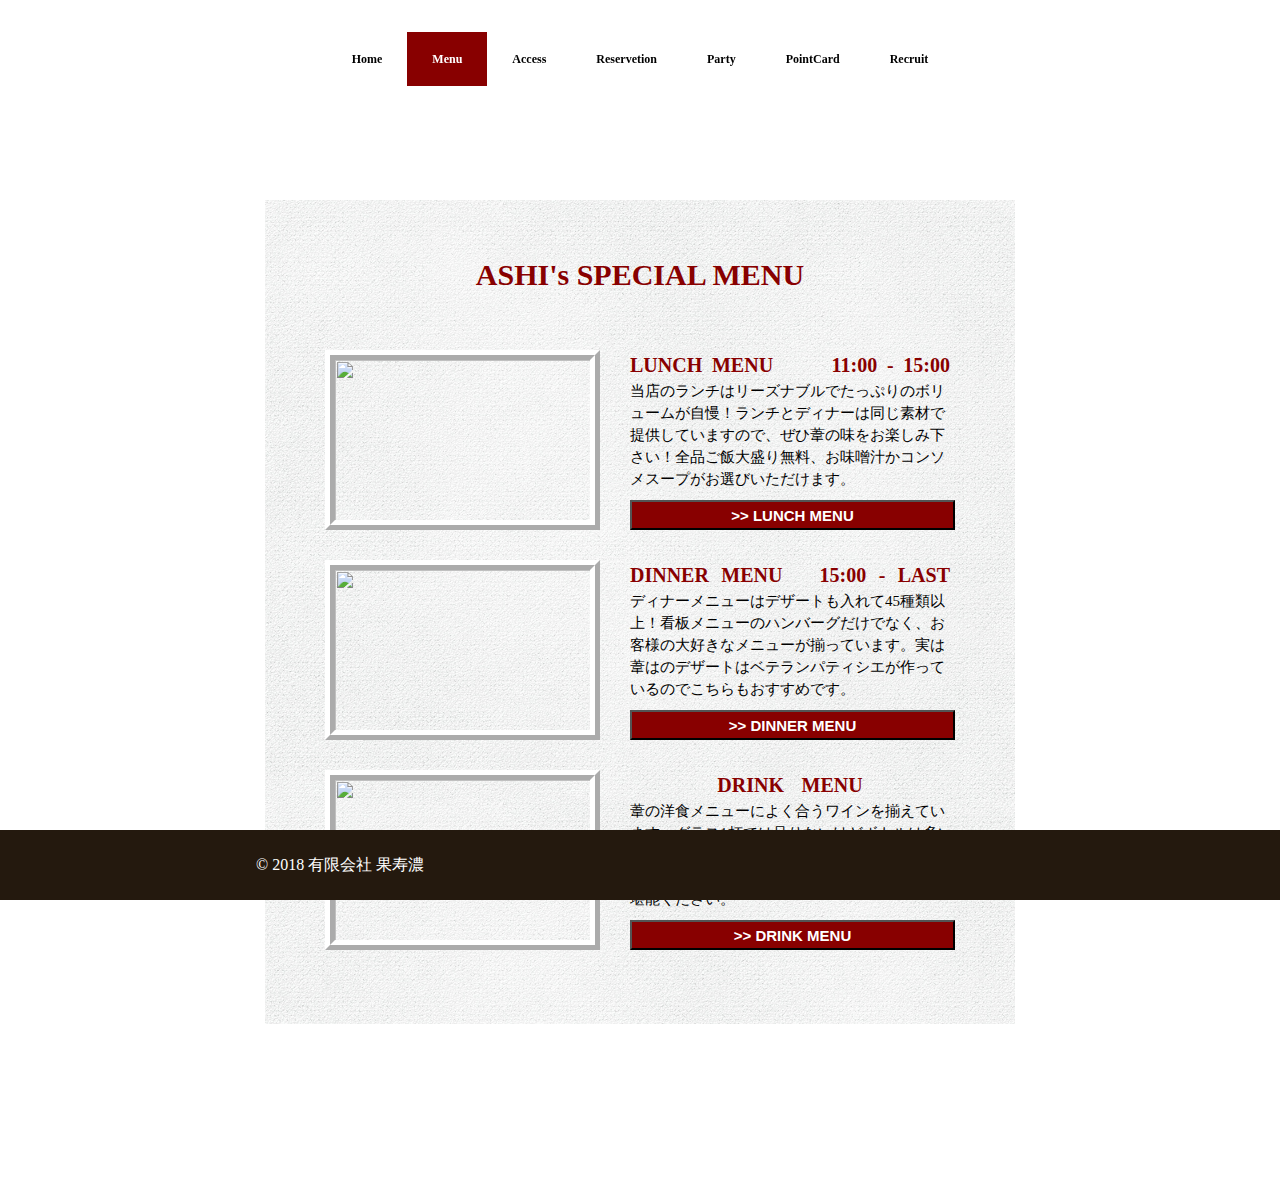
==== index.html @ 5d582c76 "Update index.html" ====
<!DOCTYPE html>
<html>

<head>
  <meta charset="utf-8">
  <meta name="viewport" content="width=dvice-width,initial-scale=1.0">
  <style type="text/css">
  <!--a:link { color:black; text-decoration:none }a:visited { color:black; text-decoration:none }-->
  </style>
  <link rel="stylesheet" href="responsive.css">
  <title>ハンバーグレストラン葦</title>
  <link rel="stylesheet" href="menu.css">
  <script src="https://ajax.googleapis.com/ajax/libs/jquery/2.1.4/jquery.min.js"></script>
</head>

<body>
  <header>
    <div class="header-top">
      <a href="https://me76210356ltkm5.github.io/ideal-machine/" style="text-decoration:none" class="Home-tag tag">Home</a><a class="Select-tag">Menu</a><a href="https://me76210356ltkm5.github.io/ideal-machine#sixth" class="Access-tag tag">Access</a><a href="https://me76210356ltkm5.github.io/ideal-machine#seventh" class="Reservation-tag tag">Reservetion</a><a href="https://me76210356ltkm5.github.io/ideal-machine3/" class="tag">Party</a><a class="tag">PointCard</a><a href="https://me76210356ltkm5.github.io/ideal-machine#ninth" class="Recruit-tag tag">Recruit</a>
    </div>
  </header>
  <div class="main-wrapper">
    <div class="main-container">
      <h1>ASHI's SPECIAL MENU</h1>
      <div class="menu-wrapper">
        <img class="menu-image" src="https://static.wixstatic.com/media/403c3a_d5fbd3d0e11a405d96cb53c65caec1c6~mv2_d_2000_1331_s_2.jpg/v1/fill/w_320,h_208,al_c,q_80,usm_0.66_1.00_0.01/403c3a_d5fbd3d0e11a405d96cb53c65caec1c6~mv2_d_2000_1331_s_2.webp">
        <div class="menu-letter">
          <h3>LUNCH&nbsp;MENU&nbsp;&nbsp;&nbsp;&nbsp;&nbsp;&nbsp;11:00&nbsp;-&nbsp;15:00&nbsp;</h3>
          <p>当店のランチはリーズナブルでたっぷりのボリュームが自慢！ランチとディナーは同じ素材で提供していますので、ぜひ葦の味をお楽しみ下さい！全品ご飯大盛り無料、お味噌汁かコンソメスープがお選びいただけます。</p>
          <input class="btn" type="submit" value=">> LUNCH MENU">
        </div>
      </div>
      <div class="menu-wrapper">
        <img class="menu-image" src="https://static.wixstatic.com/media/403c3a_21e6b94a18cb49eb95e8a8c329b06b4b~mv2_d_2500_1663_s_2.jpg/v1/crop/x_0,y_4,w_2500,h_1654/fill/w_320,h_208,al_c,q_80,usm_0.66_1.00_0.01/403c3a_21e6b94a18cb49eb95e8a8c329b06b4b~mv2_d_2500_1663_s_2.webp">
        <div class="menu-letter">
          <h3>DINNER&nbsp;MENU&nbsp;&nbsp;&nbsp;15:00&nbsp;-&nbsp;LAST&nbsp;</h3>
          <p>ディナーメニューはデザートも入れて45種類以上！看板メニューのハンバーグだけでなく、お客様の大好きなメニューが揃っています。実は葦はのデザートはベテランパティシエが作っているのでこちらもおすすめです。</p>
          <input class="btn" type="submit" value=">> DINNER MENU">
        </div>
      </div>
      <div class="menu-wrapper">
        <img class="menu-image" src="https://static.wixstatic.com/media/403c3a_50f735859c6244088e51711918d86601~mv2_d_2500_1663_s_2.jpg/v1/crop/x_0,y_4,w_2500,h_1654/fill/w_320,h_208,al_c,q_80,usm_0.66_1.00_0.01/403c3a_50f735859c6244088e51711918d86601~mv2_d_2500_1663_s_2.webp">
        <div class="menu-letter">
          <h3>&nbsp;&nbsp;&nbsp;&nbsp;&nbsp;DRINK&nbsp;MENU&nbsp;&nbsp;&nbsp;&nbsp;&nbsp;&nbsp;</h3>
          <p>葦の洋食メニューによく合うワインを揃えています。グラス1杯では足りないけどボトルは多いし...というときはカラフェがおすすめです。​食後は是非葦オリジナルブレンドのコーヒーをご堪能ください。</p>
          <input class="btn" type="submit" value=">> DRINK MENU">
        </div>
      </div>

    </div>
  </div>


    <footer>
      <div class="footer-logo">© 2018 有限会社 果寿濃</div>
    </footer>
    <script src="menu.js"></script>
</body>
</html>
---- menu.css ----
html, body, div, span, applet, object, iframe,
h1, h2, h3, h4, h5, h6, p, blockquote, pre,
a, abbr, acronym, address, big, cite, code,
del, dfn, em, img, ins, kbd, q, s, samp,
small, strike, strong, sub, sup, tt, var,
b, u, i, center,
dl, dt, dd, ol, ul, li,
fieldset, form, label, legend,
table, caption, tbody, tfoot, thead, tr, th, td,
article, aside, canvas, details, embed,
figure, figcaption, footer, header, hgroup,
menu, nav, output, ruby, section, summary,
time, mark, audio, video {
  margin: 0;
  padding: 0;
  border: 0;
  font-size: 100%;
  font: inherit;
  vertical-align: baseline;
}

html, body {
  height: 100%;
}

/* HTML5 display-role reset for older browsers */
article, aside, details, figcaption, figure,
footer, header, hgroup, menu, nav, section {
  display: block;
}

body {
  line-height: 1;
}

ol, ul {
  list-style: none;
}

blockquote, q {
  quotes: none;
}

blockquote:before, blockquote:after,
q:before, q:after {
  content: '';
  content: none;
}

table {
  border-collapse: collapse;
  border-spacing: 0;
}

* {
  box-sizing: border-box;
}

.header-top {
  position: fixed;
  width: 100%;
  text-align: center;
  padding-top: 50px;
  margin: 0 auto;
  z-index: 10;
}

.header-top a {
  font-family: serif;
  font-weight: bold;
  padding: 20px 25px;
  font-size: 12px;
  transition: all 0.5s;
  outline: none;
}

.header-top a:hover {
  cursor: pointer;
}

.tag {
  background-color: rgba(255, 255, 255, 0.6);
}

.tag:hover {
  background-color: rgba(255, 255, 255, 1);
  color: #880000;
}

.Select-tag {
  background-color: #880000;
  color: white;
}

.main-wrapper {
  padding-top: 200px;
  background-repeat: no-repeat;
  background-image: url("https://static.wixstatic.com/media/403c3a_21e6b94a18cb49eb95e8a8c329b06b4b~mv2_d_2500_1663_s_2.jpg/v1/fill/w_1920,h_1277,al_c,q_85,usm_0.66_1.00_0.01/403c3a_21e6b94a18cb49eb95e8a8c329b06b4b~mv2_d_2500_1663_s_2.webp");
  background-attachment: fixed;
  background-size: cover;
  background-position: center center;
  height: 1183px;
  z-index: 1;
}

.main-container {
  margin: 0 auto;
  height: 824px;
  width: 750px;
  background-image: url("008-cover-book.png");
}

.main-container h1 {
  text-align: center;
  font-size: 30px;
  font-weight: bold;
  padding: 60px 0 60px 0;
  color:#880000;
}

.menu-wrapper {
  display: flex;
  margin: 0 auto;
  padding: 0 60px 30px;
}

.menu-image {
  height: 180px;
  width: 275px;
  border: 10px ridge white;
  margin-right: 30px;
}

.menu-letter {
  width: 350px;
  font-size: 15px;
}

.menu-letter h3 {
  margin-top: 5px;
  font-size: 20px;
  text-align-last: justify;
  color:#880000;
  font-weight:bold;
}

.menu-letter p {
  margin-top: 5px;
  line-height: 22px;
}

.btn {
  display: inline-block;
  margin-top: 10px;
  height: 30px;
  width: 100%;
  font-size:15px;
  font-weight:bold;
  background-color: #880000;
  color: white;
}

footer {
  height: 70px;
  width: 100%;
  background-color: #24190E;
  position: fixed;
  bottom: 0;
}

.footer-logo {
  font-size: 16px;
  line-height: 70px;
  padding-left: 20%;
  color: white;
}
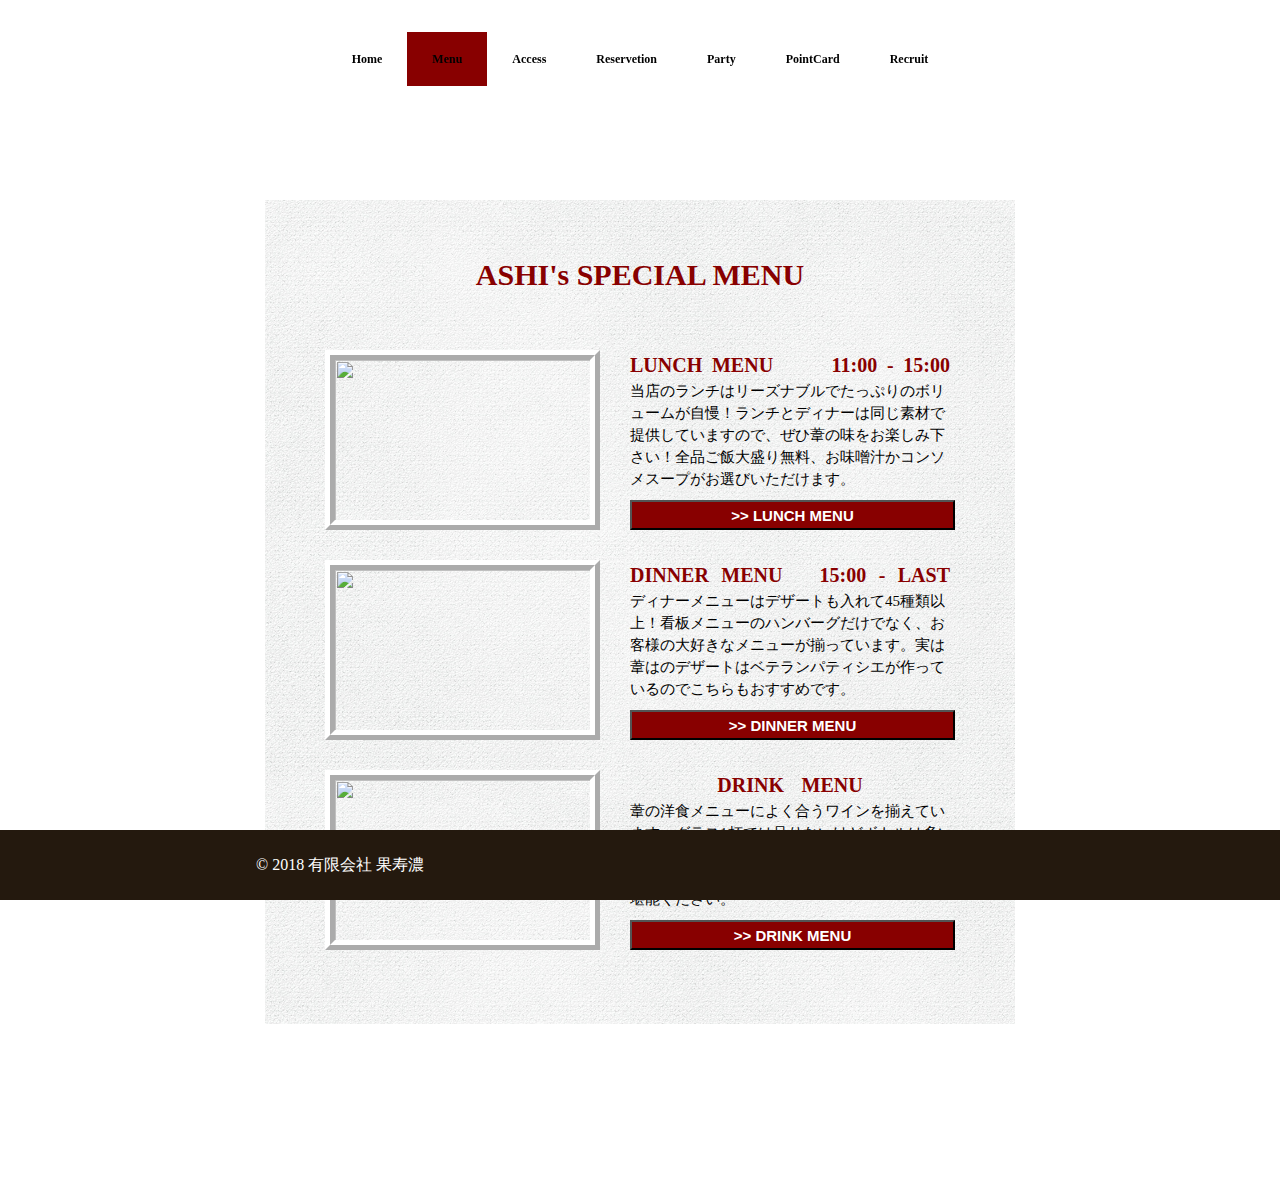
==== commit b56ba334: "Update index.html" ====
--- a/index.html
+++ b/index.html
@@ -16,7 +16,7 @@
 <body>
   <header>
     <div class="header-top">
-      <a href="https://me76210356ltkm5.github.io/ideal-machine/" style="text-decoration:none" class="Home-tag tag">Home</a><a class="Select-tag">Menu</a><a href="https://me76210356ltkm5.github.io/ideal-machine#sixth" class="Access-tag tag">Access</a><a href="https://me76210356ltkm5.github.io/ideal-machine#seventh" class="Reservation-tag tag">Reservetion</a><a href="https://me76210356ltkm5.github.io/ideal-machine3/" class="tag">Party</a><a class="tag">PointCard</a><a href="https://me76210356ltkm5.github.io/ideal-machine#ninth" class="Recruit-tag tag">Recruit</a>
+      <a href="https://me76210356ltkm5.github.io/ideal-machine/" style="text-decoration:none" class="Home-tag tag">Home</a><a href="https://me76210356ltkm5.github.io/ideal-machine2/" class="Select-tag">Menu</a><a href="https://me76210356ltkm5.github.io/ideal-machine#sixth" class="Access-tag tag">Access</a><a href="https://me76210356ltkm5.github.io/ideal-machine#seventh" class="Reservation-tag tag">Reservetion</a><a class="tag">Party</a><a href="https://me76210356ltkm5.github.io/ideal-machine4/" class="tag">PointCard</a><a href="https://me76210356ltkm5.github.io/ideal-machine#ninth" class="Recruit-tag tag">Recruit</a>
     </div>
   </header>
   <div class="main-wrapper">
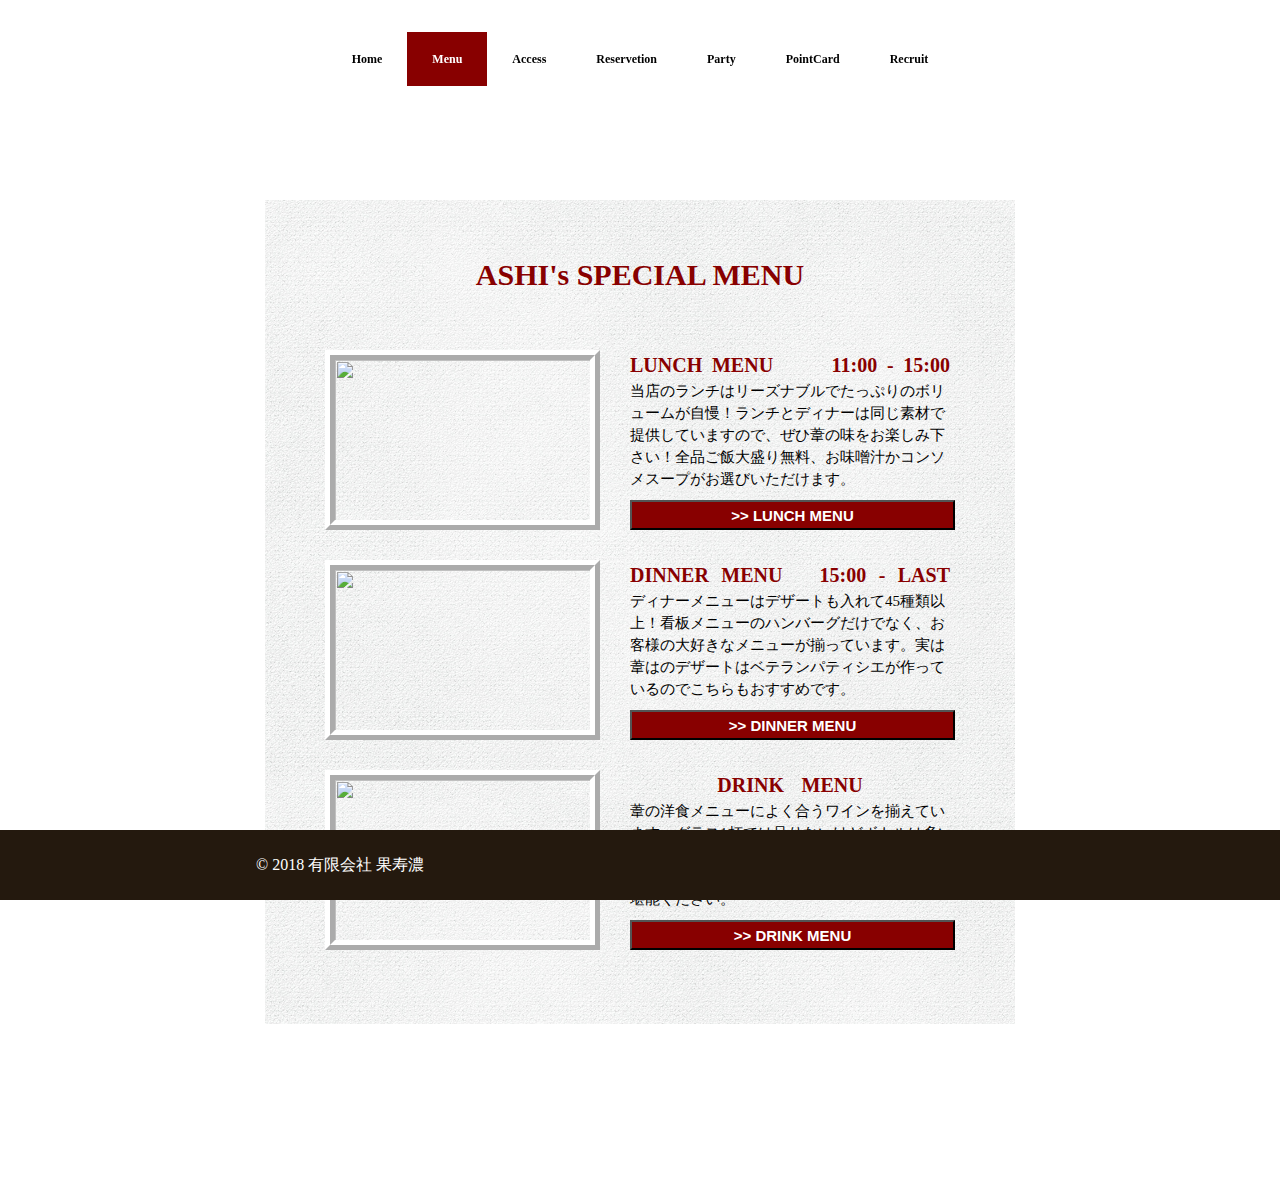
==== commit eabd918f: "Update index.html" ====
--- a/index.html
+++ b/index.html
@@ -16,7 +16,7 @@
 <body>
   <header>
     <div class="header-top">
-      <a href="https://me76210356ltkm5.github.io/ideal-machine/" style="text-decoration:none" class="Home-tag tag">Home</a><a href="https://me76210356ltkm5.github.io/ideal-machine2/" class="Select-tag">Menu</a><a href="https://me76210356ltkm5.github.io/ideal-machine#sixth" class="Access-tag tag">Access</a><a href="https://me76210356ltkm5.github.io/ideal-machine#seventh" class="Reservation-tag tag">Reservetion</a><a class="tag">Party</a><a href="https://me76210356ltkm5.github.io/ideal-machine4/" class="tag">PointCard</a><a href="https://me76210356ltkm5.github.io/ideal-machine#ninth" class="Recruit-tag tag">Recruit</a>
+      <a href="https://me76210356ltkm5.github.io/ideal-machine/" style="text-decoration:none" class="Home-tag tag">Home</a><a class="Select-tag">Menu</a><a href="https://me76210356ltkm5.github.io/ideal-machine#sixth" class="Access-tag tag">Access</a><a href="https://me76210356ltkm5.github.io/ideal-machine#seventh" class="Reservation-tag tag">Reservetion</a><a class="tag">Party</a><a href="https://me76210356ltkm5.github.io/ideal-machine4/" class="tag">PointCard</a><a href="https://me76210356ltkm5.github.io/ideal-machine#ninth" class="Recruit-tag tag">Recruit</a>
     </div>
   </header>
   <div class="main-wrapper">
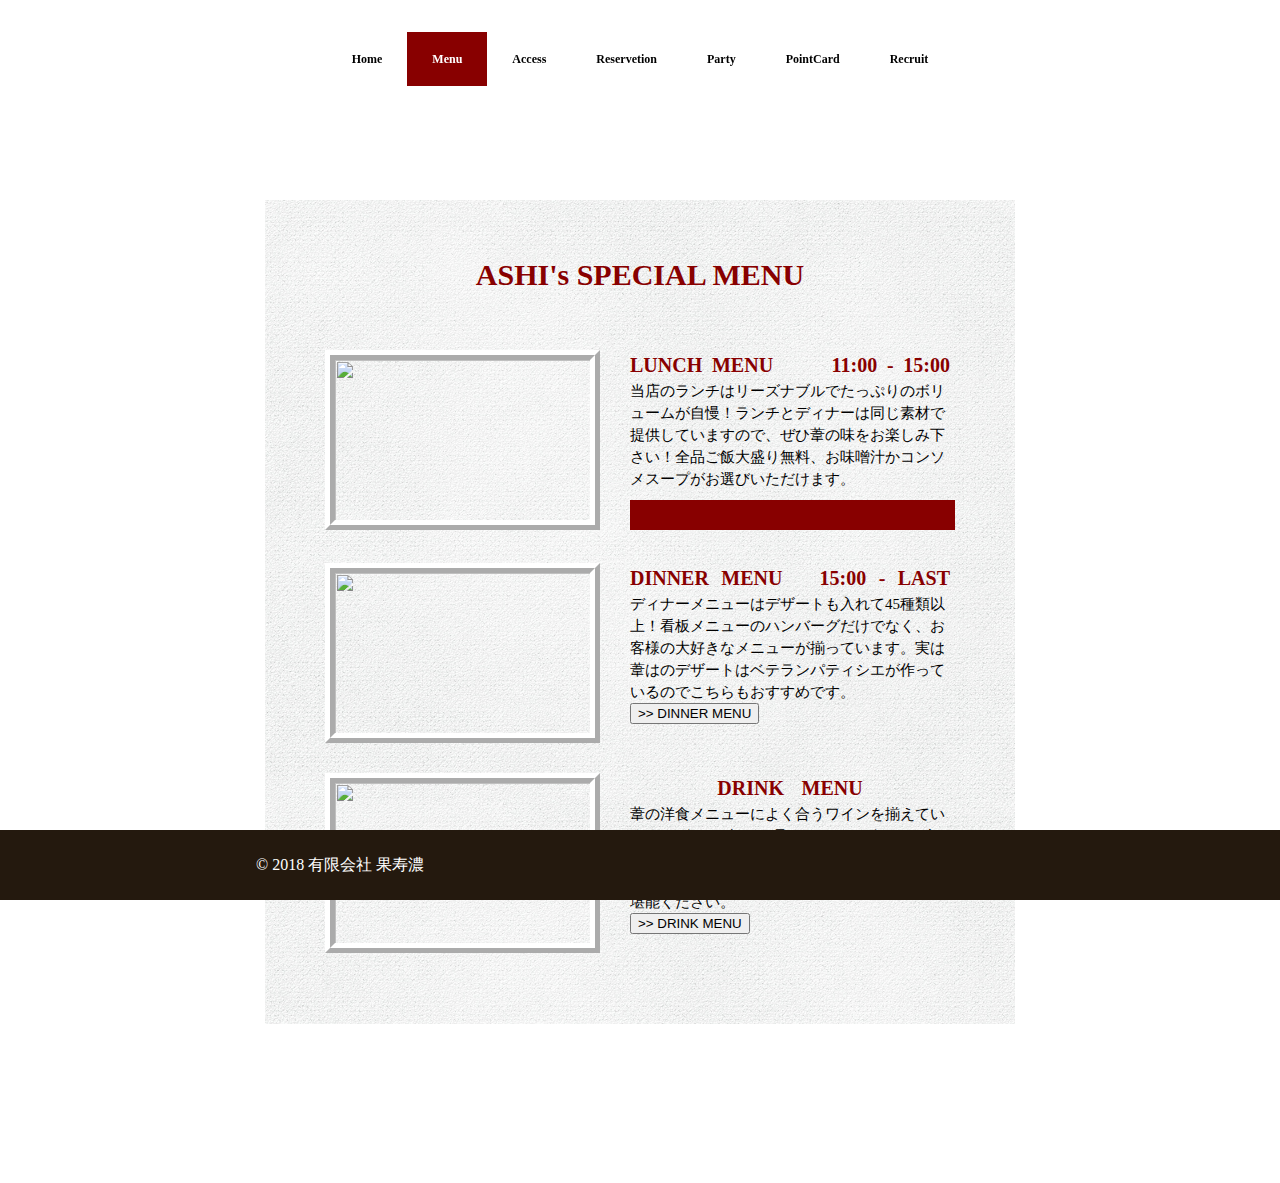
==== commit 764089dc: "Update index.html" ====
--- a/index.html
+++ b/index.html
@@ -16,7 +16,7 @@
 <body>
   <header>
     <div class="header-top">
-      <a href="https://me76210356ltkm5.github.io/ideal-machine/" style="text-decoration:none" class="Home-tag tag">Home</a><a class="Select-tag">Menu</a><a href="https://me76210356ltkm5.github.io/ideal-machine#sixth" class="Access-tag tag">Access</a><a href="https://me76210356ltkm5.github.io/ideal-machine#seventh" class="Reservation-tag tag">Reservetion</a><a class="tag">Party</a><a href="https://me76210356ltkm5.github.io/ideal-machine4/" class="tag">PointCard</a><a href="https://me76210356ltkm5.github.io/ideal-machine#ninth" class="Recruit-tag tag">Recruit</a>
+      <a href="https://me76210356ltkm5.github.io/ideal-machine/" style="text-decoration:none" class="Home-tag tag">Home</a><a class="Select-tag">Menu</a><a href="https://me76210356ltkm5.github.io/ideal-machine#sixth" class="Access-tag tag">Access</a><a href="https://me76210356ltkm5.github.io/ideal-machine#seventh" class="Reservation-tag tag">Reservetion</a><a href="https://me76210356ltkm5.github.io/ideal-machine3/" class="tag">Party</a><a href="https://me76210356ltkm5.github.io/ideal-machine4/" class="tag">PointCard</a><a href="https://me76210356ltkm5.github.io/ideal-machine#ninth" class="Recruit-tag tag">Recruit</a>
     </div>
   </header>
   <div class="main-wrapper">
@@ -27,7 +27,7 @@
         <div class="menu-letter">
           <h3>LUNCH&nbsp;MENU&nbsp;&nbsp;&nbsp;&nbsp;&nbsp;&nbsp;11:00&nbsp;-&nbsp;15:00&nbsp;</h3>
           <p>当店のランチはリーズナブルでたっぷりのボリュームが自慢！ランチとディナーは同じ素材で提供していますので、ぜひ葦の味をお楽しみ下さい！全品ご飯大盛り無料、お味噌汁かコンソメスープがお選びいただけます。</p>
-          <input class="btn" type="submit" value=">> LUNCH MENU">
+          <input　onclick="location.href='https://me76210356ltkm5.github.io/ideal-machine2-1/'" class="btn" type="submit" value=">> LUNCH MENU">
         </div>
       </div>
       <div class="menu-wrapper">
@@ -35,7 +35,7 @@
         <div class="menu-letter">
           <h3>DINNER&nbsp;MENU&nbsp;&nbsp;&nbsp;15:00&nbsp;-&nbsp;LAST&nbsp;</h3>
           <p>ディナーメニューはデザートも入れて45種類以上！看板メニューのハンバーグだけでなく、お客様の大好きなメニューが揃っています。実は葦はのデザートはベテランパティシエが作っているのでこちらもおすすめです。</p>
-          <input class="btn" type="submit" value=">> DINNER MENU">
+          <input onclick="location.href='https://me76210356ltkm5.github.io/ideal-machine2-2/'"　class="btn" type="submit" value=">> DINNER MENU">
         </div>
       </div>
       <div class="menu-wrapper">
@@ -43,7 +43,7 @@
         <div class="menu-letter">
           <h3>&nbsp;&nbsp;&nbsp;&nbsp;&nbsp;DRINK&nbsp;MENU&nbsp;&nbsp;&nbsp;&nbsp;&nbsp;&nbsp;</h3>
           <p>葦の洋食メニューによく合うワインを揃えています。グラス1杯では足りないけどボトルは多いし...というときはカラフェがおすすめです。​食後は是非葦オリジナルブレンドのコーヒーをご堪能ください。</p>
-          <input class="btn" type="submit" value=">> DRINK MENU">
+          <input onclick="location.href='https://me76210356ltkm5.github.io/ideal-machine2-3/'"　class="btn" type="submit" value=">> DRINK MENU">
         </div>
       </div>
 
--- a/menu.css
+++ b/menu.css
@@ -71,7 +71,6 @@
   padding: 20px 25px;
   font-size: 12px;
   transition: all 0.5s;
-  outline: none;
 }
 
 .header-top a:hover {
@@ -107,7 +106,7 @@
   margin: 0 auto;
   height: 824px;
   width: 750px;
-  background-image: url("008-cover-book.png");
+  background-image: url("008-cover-book0.png");
 }
 
 .main-container h1 {
@@ -159,6 +158,9 @@
   background-color: #880000;
   color: white;
 }
+.btn:hover{
+  cursor:pointer;
+}
 
 footer {
   height: 70px;
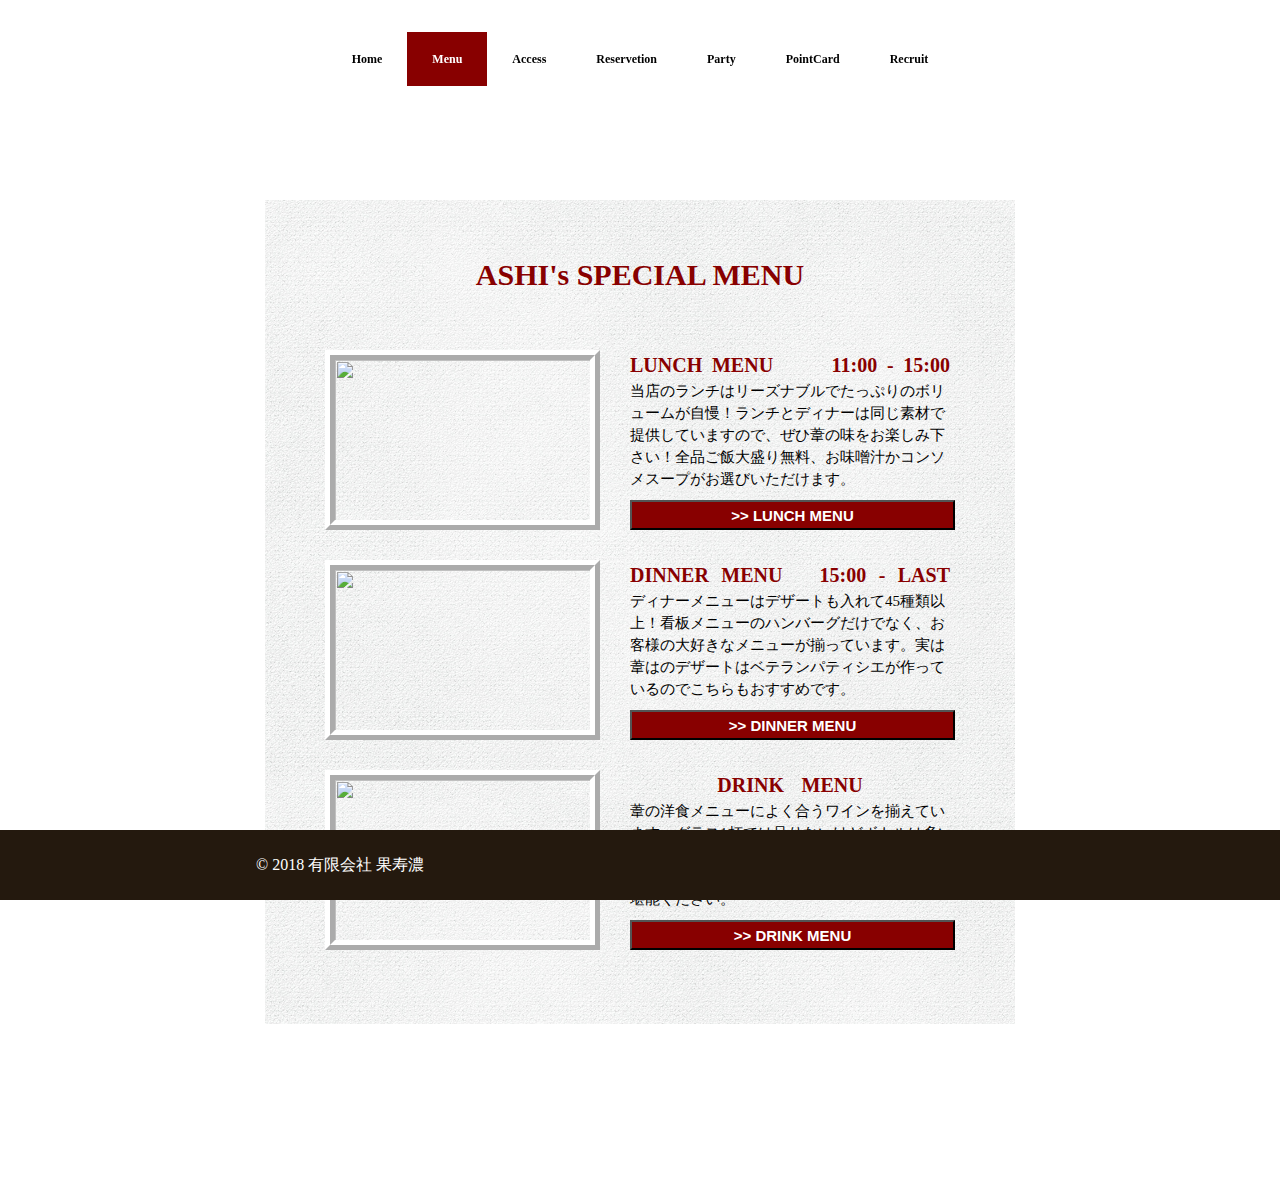
==== commit ee52691f: "Update index.html" ====
--- a/index.html
+++ b/index.html
@@ -5,7 +5,17 @@
   <meta charset="utf-8">
   <meta name="viewport" content="width=dvice-width,initial-scale=1.0">
   <style type="text/css">
-  <!--a:link { color:black; text-decoration:none }a:visited { color:black; text-decoration:none }-->
+    <!--a:link {
+      color: black;
+      text-decoration: none
+    }
+
+    a:visited {
+      color: black;
+      text-decoration: none
+    }
+
+    -->
   </style>
   <link rel="stylesheet" href="responsive.css">
   <title>ハンバーグレストラン葦</title>
@@ -16,34 +26,39 @@
 <body>
   <header>
     <div class="header-top">
-      <a href="https://me76210356ltkm5.github.io/ideal-machine/" style="text-decoration:none" class="Home-tag tag">Home</a><a class="Select-tag">Menu</a><a href="https://me76210356ltkm5.github.io/ideal-machine#sixth" class="Access-tag tag">Access</a><a href="https://me76210356ltkm5.github.io/ideal-machine#seventh" class="Reservation-tag tag">Reservetion</a><a href="https://me76210356ltkm5.github.io/ideal-machine3/" class="tag">Party</a><a href="https://me76210356ltkm5.github.io/ideal-machine4/" class="tag">PointCard</a><a href="https://me76210356ltkm5.github.io/ideal-machine#ninth" class="Recruit-tag tag">Recruit</a>
+      <a href="https://me76210356ltkm5.github.io/ideal-machine/" style="text-decoration:none" class="Home-tag tag">Home</a><a class="Select-tag">Menu</a><a href="https://me76210356ltkm5.github.io/ideal-machine#sixth"
+        class="Access-tag tag">Access</a><a href="https://me76210356ltkm5.github.io/ideal-machine#seventh" class="Reservation-tag tag">Reservetion</a><a class="tag">Party</a><a href="https://me76210356ltkm5.github.io/ideal-machine4/"
+        class="tag">PointCard</a><a href="https://me76210356ltkm5.github.io/ideal-machine#ninth" class="Recruit-tag tag">Recruit</a>
     </div>
   </header>
   <div class="main-wrapper">
     <div class="main-container">
       <h1>ASHI's SPECIAL MENU</h1>
       <div class="menu-wrapper">
-        <img class="menu-image" src="https://static.wixstatic.com/media/403c3a_d5fbd3d0e11a405d96cb53c65caec1c6~mv2_d_2000_1331_s_2.jpg/v1/fill/w_320,h_208,al_c,q_80,usm_0.66_1.00_0.01/403c3a_d5fbd3d0e11a405d96cb53c65caec1c6~mv2_d_2000_1331_s_2.webp">
+        <img class="menu-image"
+          src="https://static.wixstatic.com/media/403c3a_d5fbd3d0e11a405d96cb53c65caec1c6~mv2_d_2000_1331_s_2.jpg/v1/fill/w_320,h_208,al_c,q_80,usm_0.66_1.00_0.01/403c3a_d5fbd3d0e11a405d96cb53c65caec1c6~mv2_d_2000_1331_s_2.webp">
         <div class="menu-letter">
           <h3>LUNCH&nbsp;MENU&nbsp;&nbsp;&nbsp;&nbsp;&nbsp;&nbsp;11:00&nbsp;-&nbsp;15:00&nbsp;</h3>
           <p>当店のランチはリーズナブルでたっぷりのボリュームが自慢！ランチとディナーは同じ素材で提供していますので、ぜひ葦の味をお楽しみ下さい！全品ご飯大盛り無料、お味噌汁かコンソメスープがお選びいただけます。</p>
-          <input　onclick="location.href='https://me76210356ltkm5.github.io/ideal-machine2-1/'" class="btn" type="submit" value=">> LUNCH MENU">
+          <input onclick="location.href='https://me76210356ltkm5.github.io/ideal-machine2-1/'" class="btn" type="button" value=">> LUNCH MENU">
         </div>
       </div>
       <div class="menu-wrapper">
-        <img class="menu-image" src="https://static.wixstatic.com/media/403c3a_21e6b94a18cb49eb95e8a8c329b06b4b~mv2_d_2500_1663_s_2.jpg/v1/crop/x_0,y_4,w_2500,h_1654/fill/w_320,h_208,al_c,q_80,usm_0.66_1.00_0.01/403c3a_21e6b94a18cb49eb95e8a8c329b06b4b~mv2_d_2500_1663_s_2.webp">
+        <img class="menu-image"
+          src="https://static.wixstatic.com/media/403c3a_21e6b94a18cb49eb95e8a8c329b06b4b~mv2_d_2500_1663_s_2.jpg/v1/crop/x_0,y_4,w_2500,h_1654/fill/w_320,h_208,al_c,q_80,usm_0.66_1.00_0.01/403c3a_21e6b94a18cb49eb95e8a8c329b06b4b~mv2_d_2500_1663_s_2.webp">
         <div class="menu-letter">
           <h3>DINNER&nbsp;MENU&nbsp;&nbsp;&nbsp;15:00&nbsp;-&nbsp;LAST&nbsp;</h3>
           <p>ディナーメニューはデザートも入れて45種類以上！看板メニューのハンバーグだけでなく、お客様の大好きなメニューが揃っています。実は葦はのデザートはベテランパティシエが作っているのでこちらもおすすめです。</p>
-          <input onclick="location.href='https://me76210356ltkm5.github.io/ideal-machine2-2/'"　class="btn" type="submit" value=">> DINNER MENU">
+          <input onclick="location.href='https://me76210356ltkm5.github.io/ideal-machine2-2/'" class="btn" type="button" value=">> DINNER MENU">
         </div>
       </div>
       <div class="menu-wrapper">
-        <img class="menu-image" src="https://static.wixstatic.com/media/403c3a_50f735859c6244088e51711918d86601~mv2_d_2500_1663_s_2.jpg/v1/crop/x_0,y_4,w_2500,h_1654/fill/w_320,h_208,al_c,q_80,usm_0.66_1.00_0.01/403c3a_50f735859c6244088e51711918d86601~mv2_d_2500_1663_s_2.webp">
+        <img class="menu-image"
+          src="https://static.wixstatic.com/media/403c3a_50f735859c6244088e51711918d86601~mv2_d_2500_1663_s_2.jpg/v1/crop/x_0,y_4,w_2500,h_1654/fill/w_320,h_208,al_c,q_80,usm_0.66_1.00_0.01/403c3a_50f735859c6244088e51711918d86601~mv2_d_2500_1663_s_2.webp">
         <div class="menu-letter">
           <h3>&nbsp;&nbsp;&nbsp;&nbsp;&nbsp;DRINK&nbsp;MENU&nbsp;&nbsp;&nbsp;&nbsp;&nbsp;&nbsp;</h3>
           <p>葦の洋食メニューによく合うワインを揃えています。グラス1杯では足りないけどボトルは多いし...というときはカラフェがおすすめです。​食後は是非葦オリジナルブレンドのコーヒーをご堪能ください。</p>
-          <input onclick="location.href='https://me76210356ltkm5.github.io/ideal-machine2-3/'"　class="btn" type="submit" value=">> DRINK MENU">
+          <input onclick="location.href='https://me76210356ltkm5.github.io/ideal-machine2-3/'" class="btn" type="button" value=">> DRINK MENU">
         </div>
       </div>
 
@@ -51,9 +66,10 @@
   </div>
 
 
-    <footer>
-      <div class="footer-logo">© 2018 有限会社 果寿濃</div>
-    </footer>
-    <script src="menu.js"></script>
+  <footer>
+    <div class="footer-logo">© 2018 有限会社 果寿濃</div>
+  </footer>
+  <script src="menu.js"></script>
 </body>
+
 </html>
